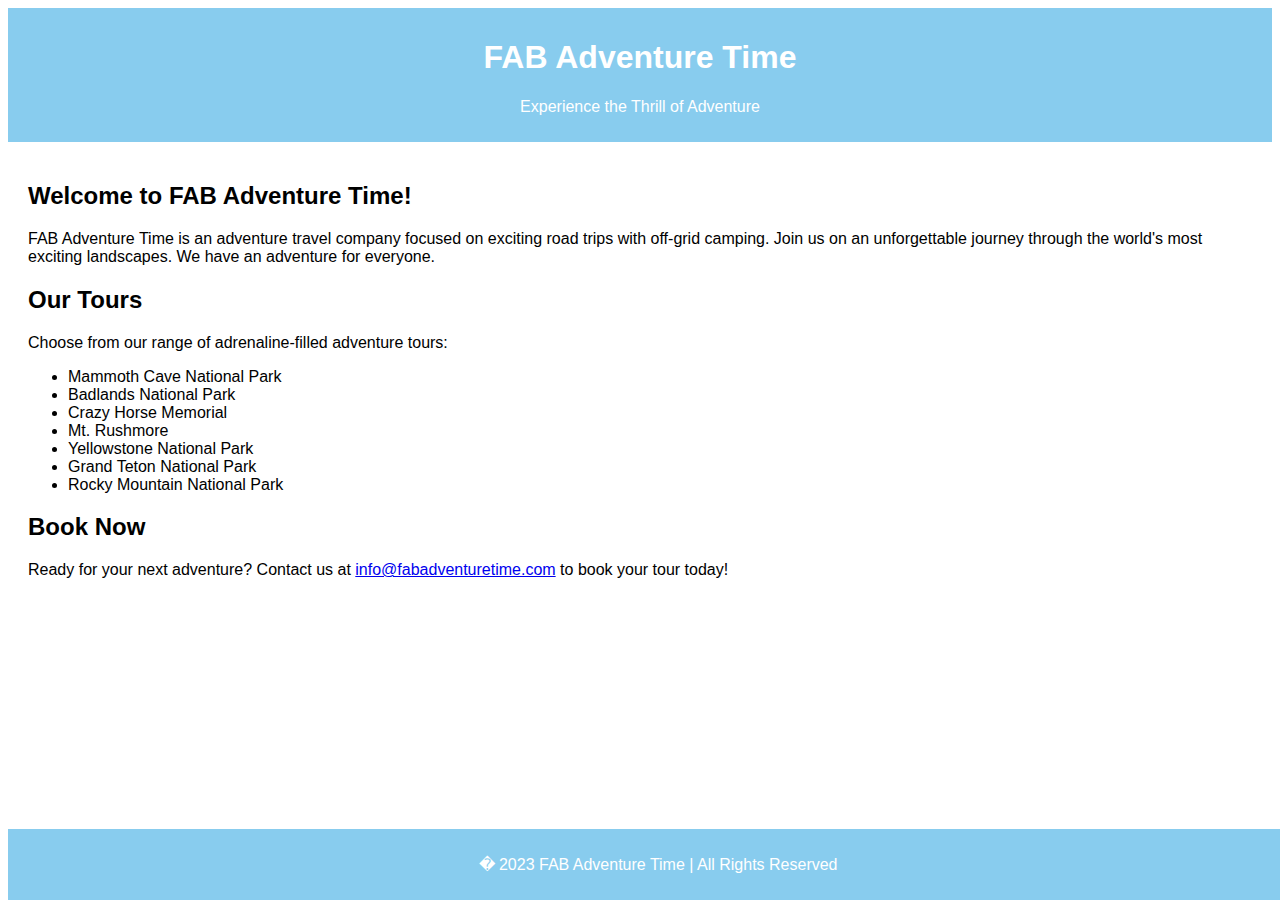
==== index.html @ fb880878 "Create index.html" ====
<!DOCTYPE html>

<html>

<head>

    <title>FAB Adventure Time - Experience the Thrill of Adventure</title>

    <style>

        body {

            font-family: Arial, sans-serif;

        }

        .header {

            background-color: #88CCEE;

            color: white;

            padding: 10px;

            text-align: center;

        }

        .main-content {

            padding: 20px;

        }

        .footer {

            background-color: #88CCEE;

            color: white;

            text-align: center;

            padding: 10px;

            position: fixed;

            bottom: 0;

            width: 100%;

        }

    </style>

</head>

<body>

    <div class="header">

        <h1>FAB Adventure Time</h1>

        <p>Experience the Thrill of Adventure</p>

    </div>

    <div class="main-content">

        <h2>Welcome to FAB Adventure Time!</h2>

        <p>FAB Adventure Time is an adventure travel company focused on exciting road trips with off-grid camping.  Join us on an unforgettable journey through the world's most exciting landscapes. We have an adventure for everyone.</p>

       

        <h2>Our Tours</h2>

        <p>Choose from our range of adrenaline-filled adventure tours:</p>

        <ul>

            <li>Mammoth Cave National Park</li>

            <li>Badlands National Park</li>

            <li>Crazy Horse Memorial</li>

            <li>Mt. Rushmore</li>

            <li>Yellowstone National Park</li>

            <li>Grand Teton National Park</li>

 <li>Rocky Mountain National Park</li>

 

 

        </ul>

       

        <h2>Book Now</h2>

        <p>Ready for your next adventure? Contact us at <a href="mailto:info@fabadventuretime.com">info@fabadventuretime.com</a> to book your tour today!</p>

    </div>

    <div class="footer">

        <p>� 2023 FAB Adventure Time | All Rights Reserved</p>

    </div>

</body>

</html>
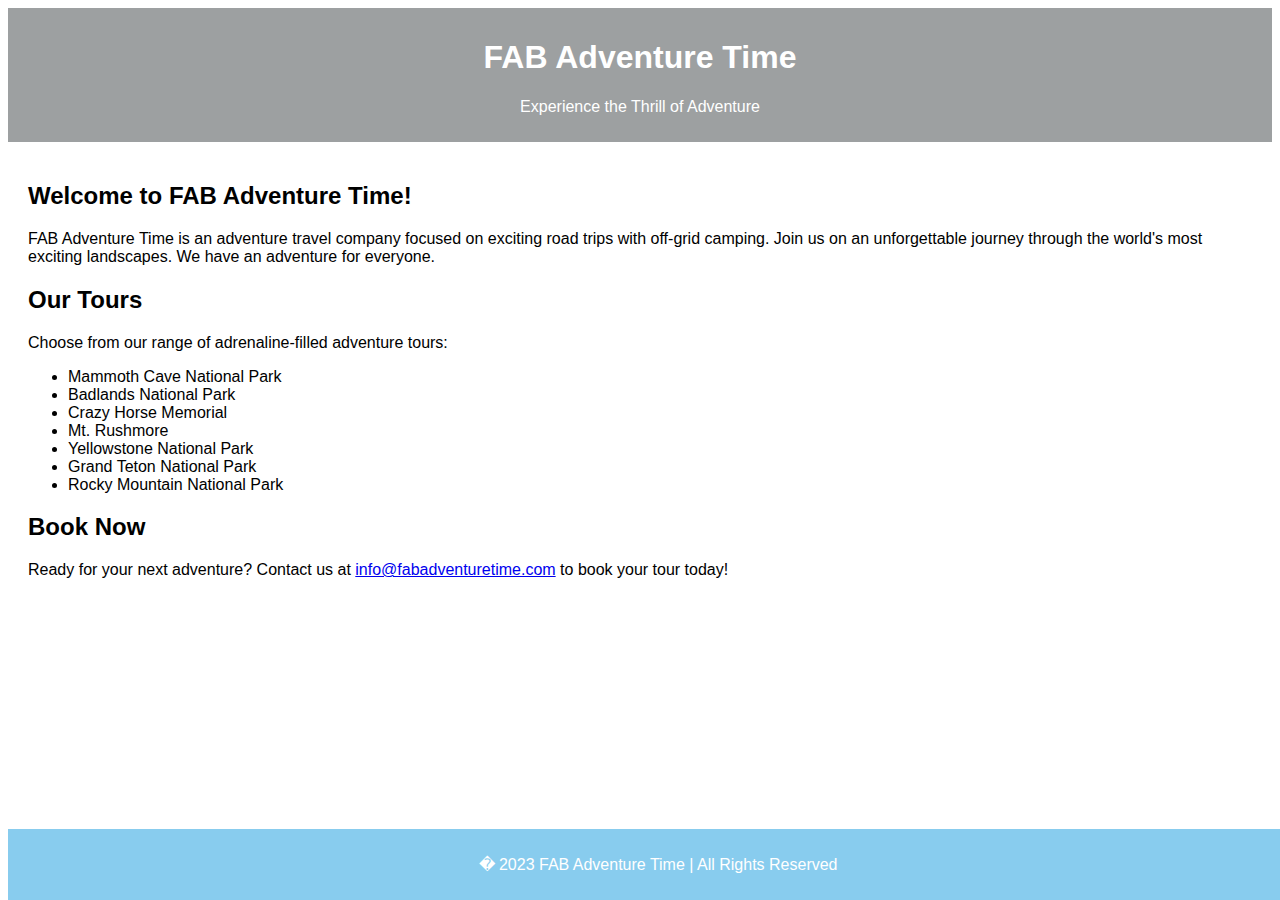
==== commit eaf44010: "changed color" ====
--- a/index.html
+++ b/index.html
@@ -17,7 +17,7 @@
 
         .header {
 
-            background-color: #88CCEE;
+            background-color: #9da0a1;
 
             color: white;
 
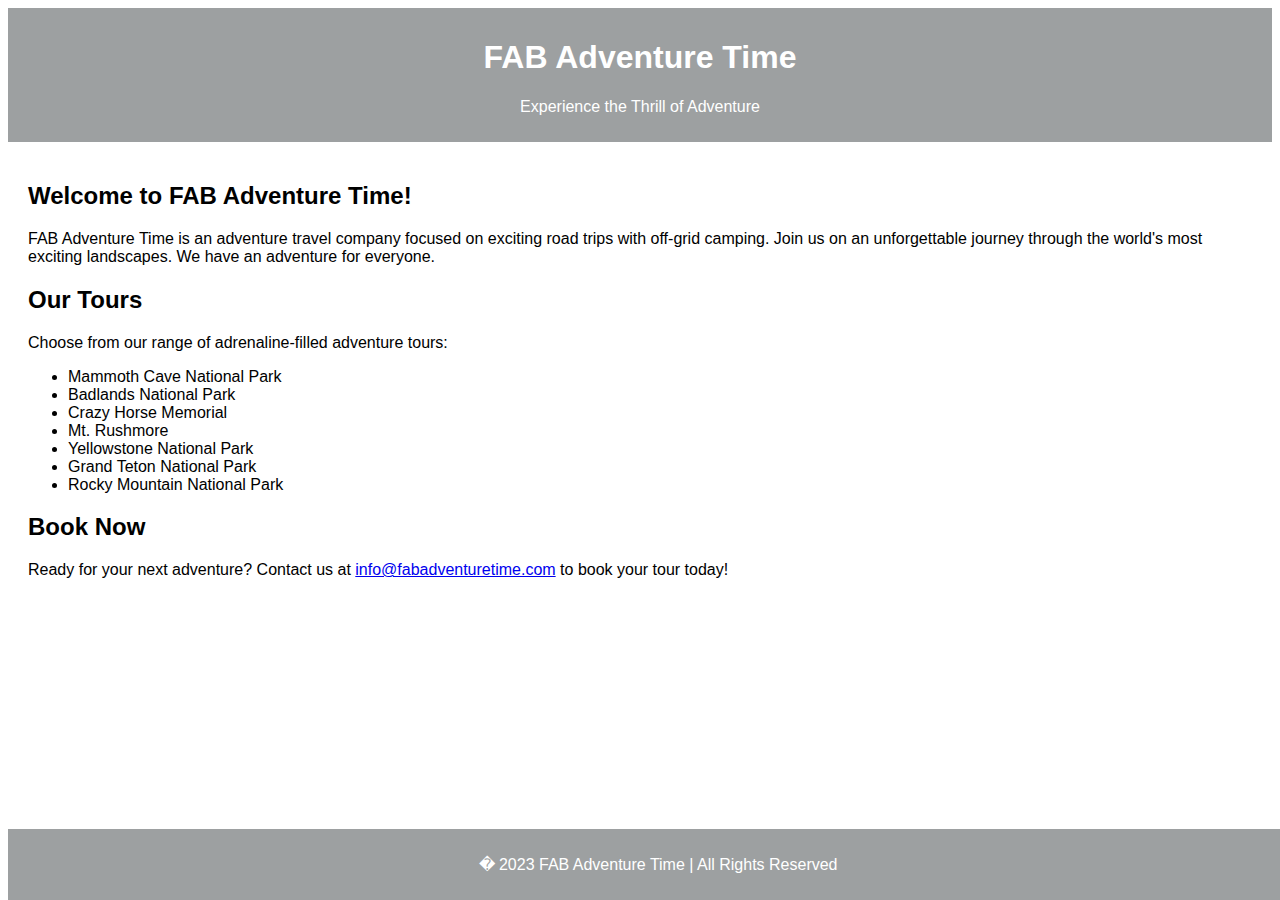
==== commit 74ec8048: "color" ====
--- a/index.html
+++ b/index.html
@@ -35,7 +35,7 @@
 
         .footer {
 
-            background-color: #88CCEE;
+            background-color: #9da0a1;
 
             color: white;
 
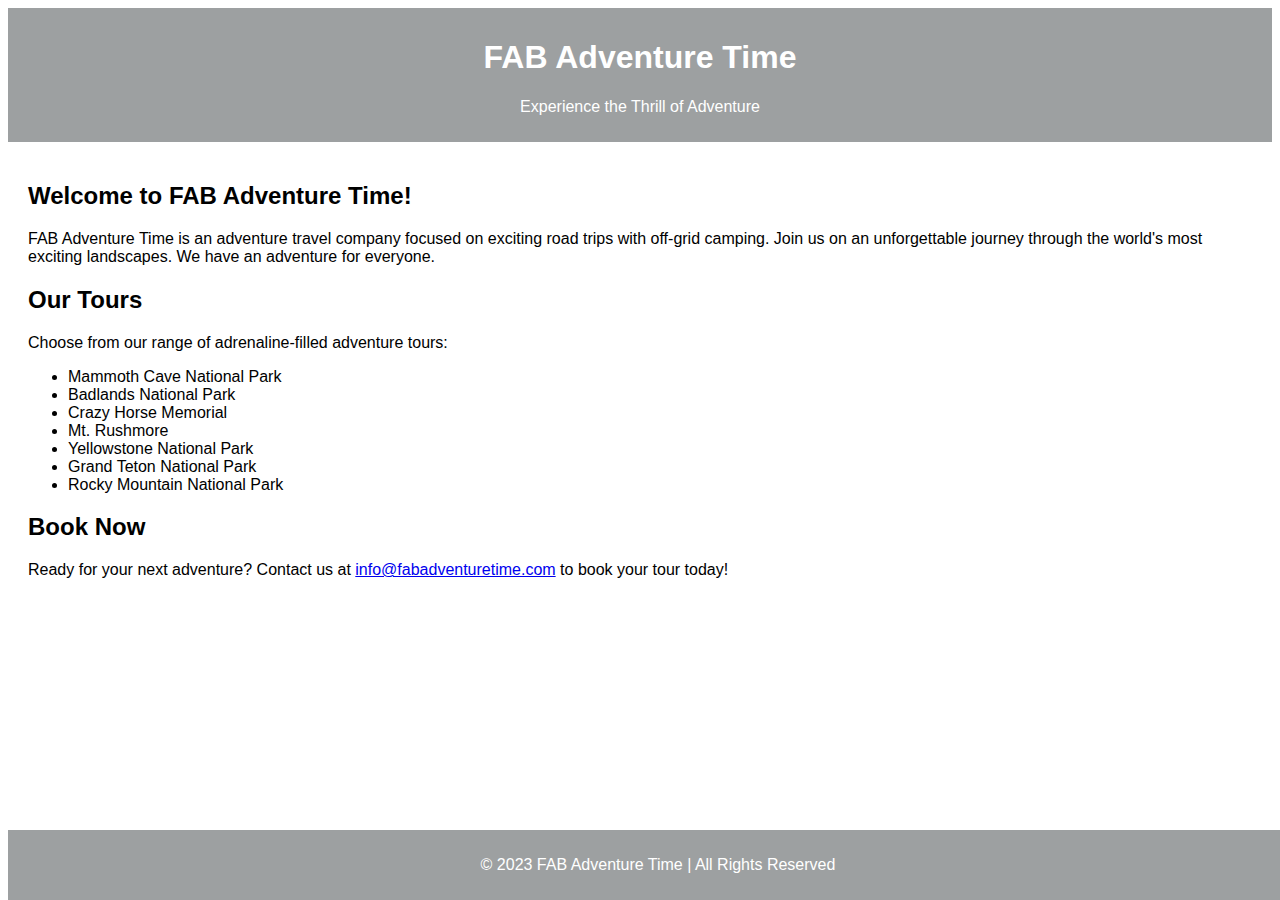
==== commit 7d0437ff: "copywrite" ====
--- a/index.html
+++ b/index.html
@@ -109,7 +109,7 @@
 
     <div class="footer">
 
-        <p>� 2023 FAB Adventure Time | All Rights Reserved</p>
+        <p>&#169; 2023 FAB Adventure Time | All Rights Reserved</p>
 
     </div>
 
